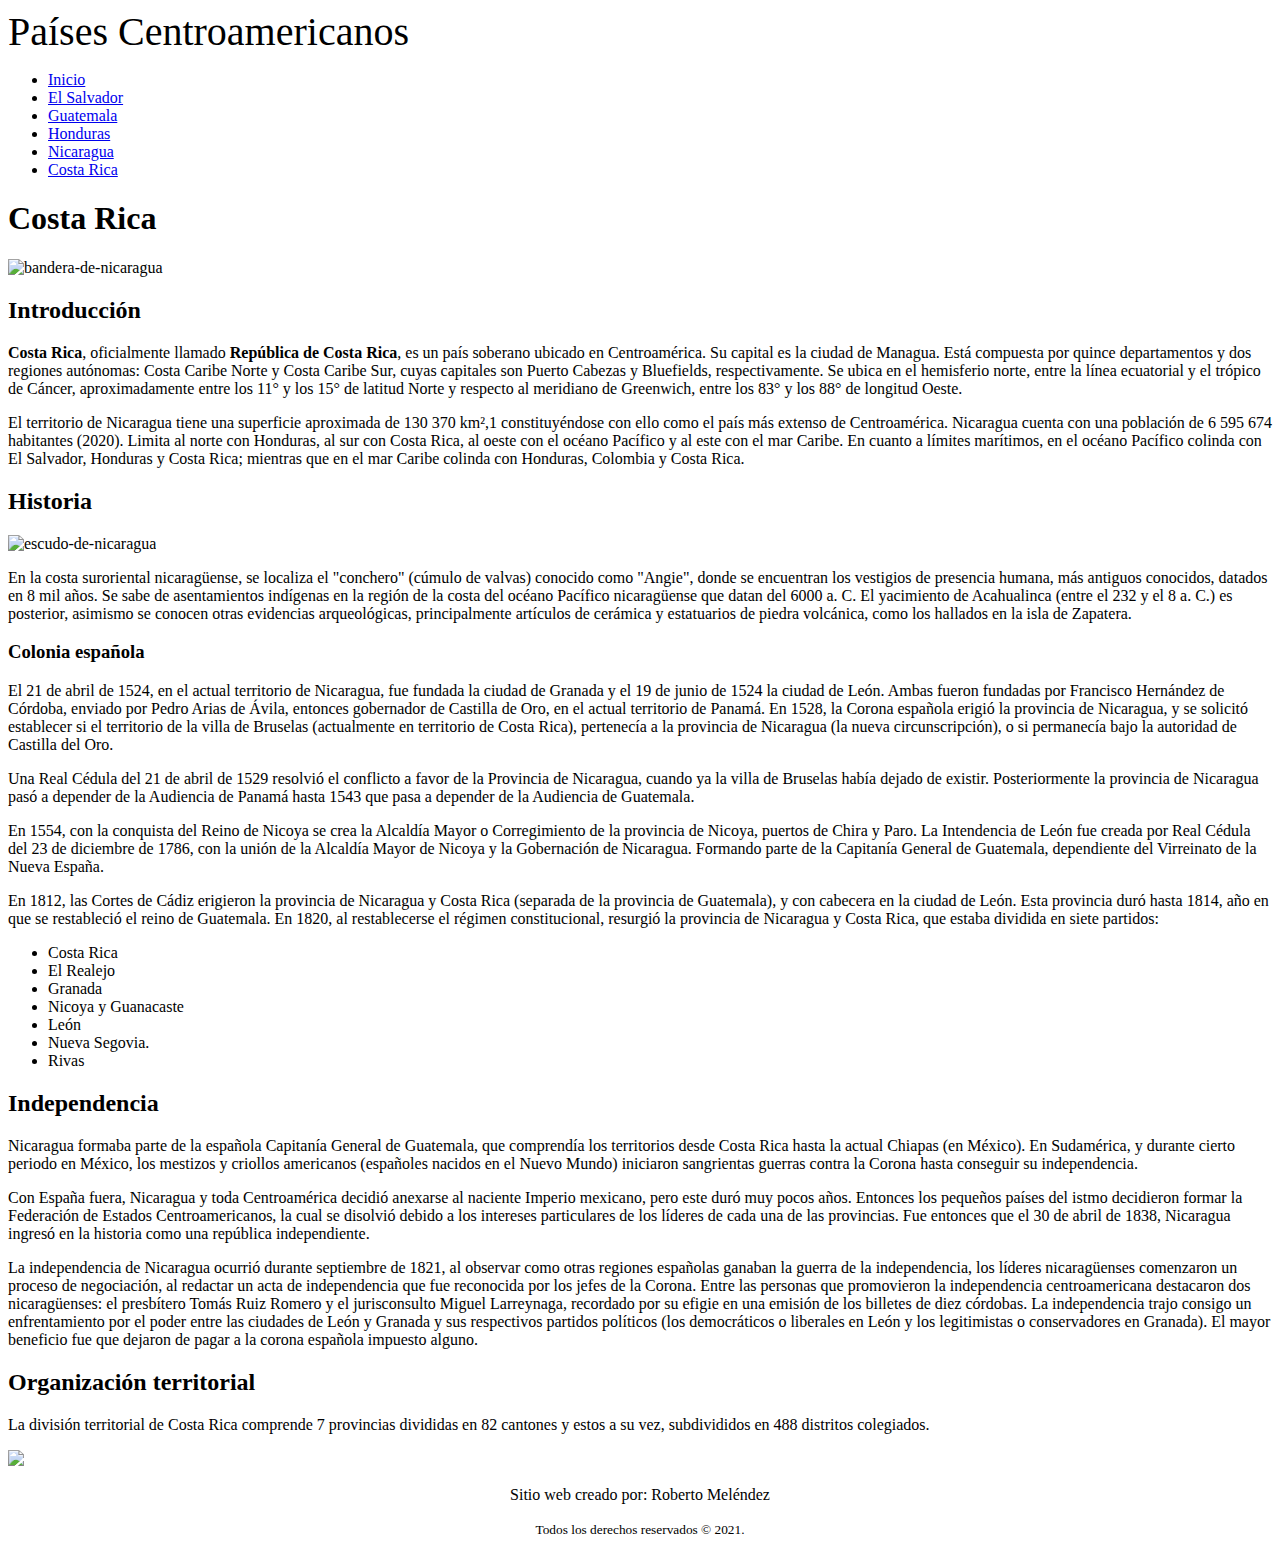
==== Discusion - Guia 1/Centroamerica/costa-rica.html @ 788548bb "initial commit" ====
<!DOCTYPE html>
<html lang="es">

<head>
    <meta charset="UTF-8">
    <title>Costa Rica | Centroamerica</title>
</head>

<body>
    <header>
        <span class="logo" style="font-size: 40px;">Países Centroamericanos</span>
        <nav>
            <ul>
                <li><a href="#">Inicio</a></li>
                <li><a href="https://robertomelendez.w3spaces.com/el-salvador.html">El Salvador</a></li>
                <li><a href="https://robertomelendez.w3spaces.com/guatemala.html">Guatemala</a></li>
                <li><a href="https://robertomelendez.w3spaces.com/honduras.html">Honduras</a></li>
                <li><a href="https://robertomelendez.w3spaces.com/nicaragua.html">Nicaragua</a></li>
                <li><a href="https://robertomelendez.w3spaces.com/costa-rica.html">Costa Rica</a></li>
            </ul>
        </nav>
    </header>
    <article>
        <h1>Costa Rica</h1>
        <img src="https://upload.wikimedia.org/wikipedia/commons/thumb/f/f2/Flag_of_Costa_Rica.svg/800px-Flag_of_Costa_Rica.svg.png" alt="bandera-de-nicaragua" style="width: 25%;">

        <section>
            <h2>Introducción</h2>
            <p>
                <strong>Costa Rica</strong>, oficialmente llamado <strong>República de Costa Rica</strong>, es un país soberano ubicado en Centroamérica. Su capital es la ciudad de Managua. Está compuesta por quince departamentos y dos regiones autónomas:
                Costa Caribe Norte y Costa Caribe Sur, cuyas capitales son Puerto Cabezas y Bluefields, respectivamente. Se ubica en el hemisferio norte, entre la línea ecuatorial y el trópico de Cáncer, aproximadamente entre los 11° y los 15° de latitud
                Norte y respecto al meridiano de Greenwich, entre los 83° y los 88° de longitud Oeste.
            </p>
            <p>
                El territorio de Nicaragua tiene una superficie aproximada de 130 370 km²,1 constituyéndose con ello como el país más extenso de Centroamérica. Nicaragua cuenta con una población de 6 595 674 habitantes (2020). Limita al norte con Honduras, al sur con
                Costa Rica, al oeste con el océano Pacífico y al este con el mar Caribe. En cuanto a límites marítimos, en el océano Pacífico colinda con El Salvador, Honduras y Costa Rica; mientras que en el mar Caribe colinda con Honduras, Colombia
                y Costa Rica.
            </p>
        </section>
        <section class="historia">
            <h2>Historia</h2>
            <img src="https://upload.wikimedia.org/wikipedia/commons/thumb/8/84/Coat_of_arms_of_Costa_Rica.svg/548px-Coat_of_arms_of_Costa_Rica.svg.png" alt="escudo-de-nicaragua" style="width: 25%;">
            <p>
                En la costa suroriental nicaragüense, se localiza el "conchero" (cúmulo de valvas) conocido como "Angie", donde se encuentran los vestigios de presencia humana, más antiguos conocidos, datados en 8 mil años. Se sabe de asentamientos indígenas en la región
                de la costa del océano Pacífico nicaragüense que datan del 6000 a. C. El yacimiento de Acahualinca (entre el 232 y el 8 a. C.) es posterior, asimismo se conocen otras evidencias arqueológicas, principalmente artículos de cerámica y estatuarios
                de piedra volcánica, como los hallados en la isla de Zapatera.
            </p>

            <h3>Colonia española</h3>

            <p>
                El 21 de abril de 1524, en el actual territorio de Nicaragua, fue fundada la ciudad de Granada y el 19 de junio de 1524 la ciudad de León. Ambas fueron fundadas por Francisco Hernández de Córdoba, enviado por Pedro Arias de Ávila, entonces gobernador
                de Castilla de Oro, en el actual territorio de Panamá. En 1528, la Corona española erigió la provincia de Nicaragua, y se solicitó establecer si el territorio de la villa de Bruselas (actualmente en territorio de Costa Rica), pertenecía
                a la provincia de Nicaragua (la nueva circunscripción), o si permanecía bajo la autoridad de Castilla del Oro.
            </p>
            <p>
                Una Real Cédula del 21 de abril de 1529 resolvió el conflicto a favor de la Provincia de Nicaragua, cuando ya la villa de Bruselas había dejado de existir. Posteriormente la provincia de Nicaragua pasó a depender de la Audiencia de Panamá hasta 1543 que
                pasa a depender de la Audiencia de Guatemala.
            </p>
            <p>
                En 1554, con la conquista del Reino de Nicoya se crea la Alcaldía Mayor o Corregimiento de la provincia de Nicoya, puertos de Chira y Paro. La Intendencia de León fue creada por Real Cédula del 23 de diciembre de 1786, con la unión de la Alcaldía Mayor
                de Nicoya y la Gobernación de Nicaragua. Formando parte de la Capitanía General de Guatemala, dependiente del Virreinato de la Nueva España.
            </p>
            <p>
                En 1812, las Cortes de Cádiz erigieron la provincia de Nicaragua y Costa Rica (separada de la provincia de Guatemala), y con cabecera en la ciudad de León. Esta provincia duró hasta 1814, año en que se restableció el reino de Guatemala. En 1820, al restablecerse
                el régimen constitucional, resurgió la provincia de Nicaragua y Costa Rica, que estaba dividida en siete partidos:
            </p>
            <ul>
                <li>Costa Rica</li>
                <li>El Realejo</li>
                <li>Granada</li>
                <li>Nicoya y Guanacaste</li>
                <li>León</li>
                <li>Nueva Segovia.</li>
                <li>Rivas</li>
            </ul>
        </section>
        <section>
            <h2>Independencia</h2>

            <p>
                Nicaragua formaba parte de la española Capitanía General de Guatemala, que comprendía los territorios desde Costa Rica hasta la actual Chiapas (en México). En Sudamérica, y durante cierto periodo en México, los mestizos y criollos americanos (españoles
                nacidos en el Nuevo Mundo) iniciaron sangrientas guerras contra la Corona hasta conseguir su independencia.
            </p>
            <p>
                Con España fuera, Nicaragua y toda Centroamérica decidió anexarse al naciente Imperio mexicano, pero este duró muy pocos años. Entonces los pequeños países del istmo decidieron formar la Federación de Estados Centroamericanos, la cual se disolvió debido
                a los intereses particulares de los líderes de cada una de las provincias. Fue entonces que el 30 de abril de 1838, Nicaragua ingresó en la historia como una república independiente.
            </p>
            <p>
                La independencia de Nicaragua ocurrió durante septiembre de 1821, al observar como otras regiones españolas ganaban la guerra de la independencia, los líderes nicaragüenses comenzaron un proceso de negociación, al redactar un acta de independencia que
                fue reconocida por los jefes de la Corona. Entre las personas que promovieron la independencia centroamericana destacaron dos nicaragüenses: el presbítero Tomás Ruiz Romero y el jurisconsulto Miguel Larreynaga, recordado por su efigie
                en una emisión de los billetes de diez córdobas. La independencia trajo consigo un enfrentamiento por el poder entre las ciudades de León y Granada y sus respectivos partidos políticos (los democráticos o liberales en León y los legitimistas
                o conservadores en Granada). El mayor beneficio fue que dejaron de pagar a la corona española impuesto alguno.
            </p>

        </section>
        <section>
            <h2>Organización territorial</h2>
            <p>
                La división territorial de Costa Rica comprende 7 provincias divididas en 82 cantones y estos a su vez, subdivididos en 488 distritos colegiados.
            </p>
            <img src="https://i.pinimg.com/originals/55/68/5a/55685ad4baaaf4e1a8a389deb799fcd5.gif" style="width: 50%;">

        </section>

    </article>

    <footer>
        <center>
            <p>Sitio web creado por: Roberto Meléndez</p>
            <small>Todos los derechos reservados &copy; 2021.</small>
        </center>
    </footer>
</body>

</html>
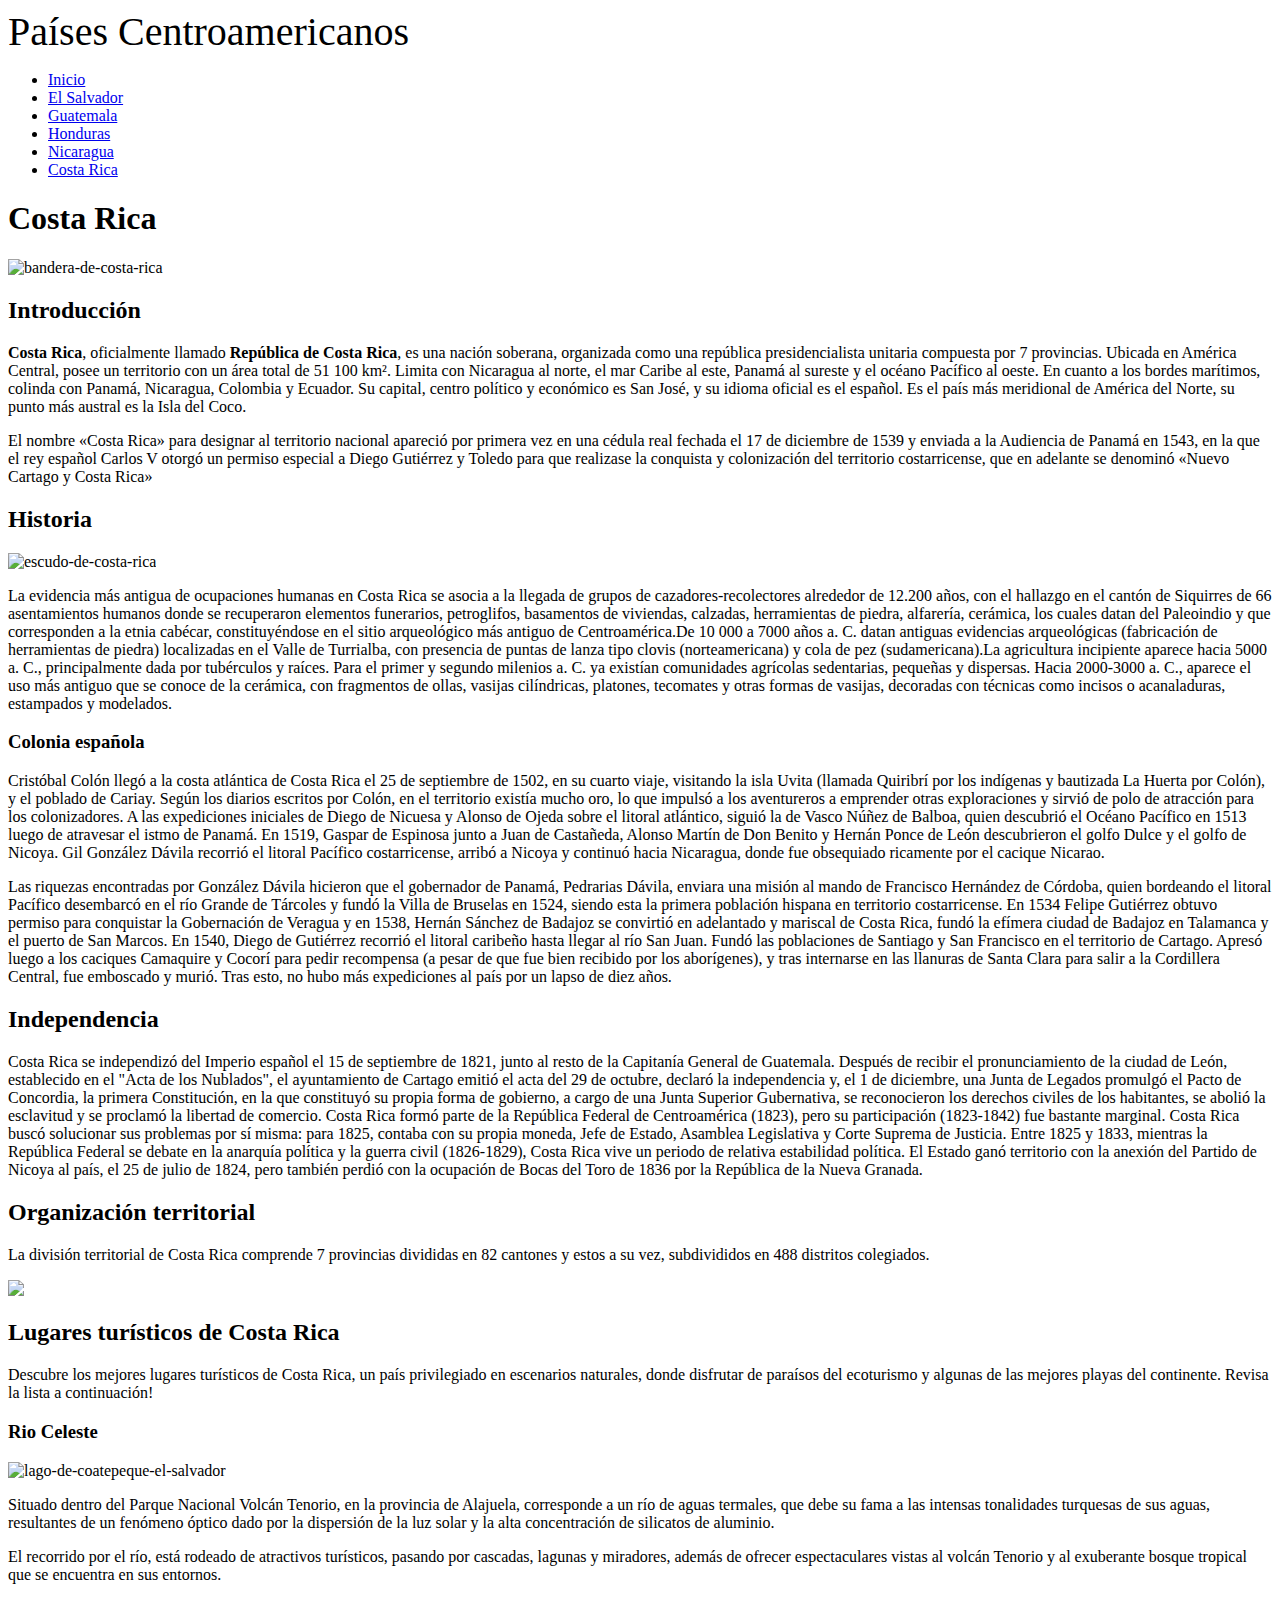
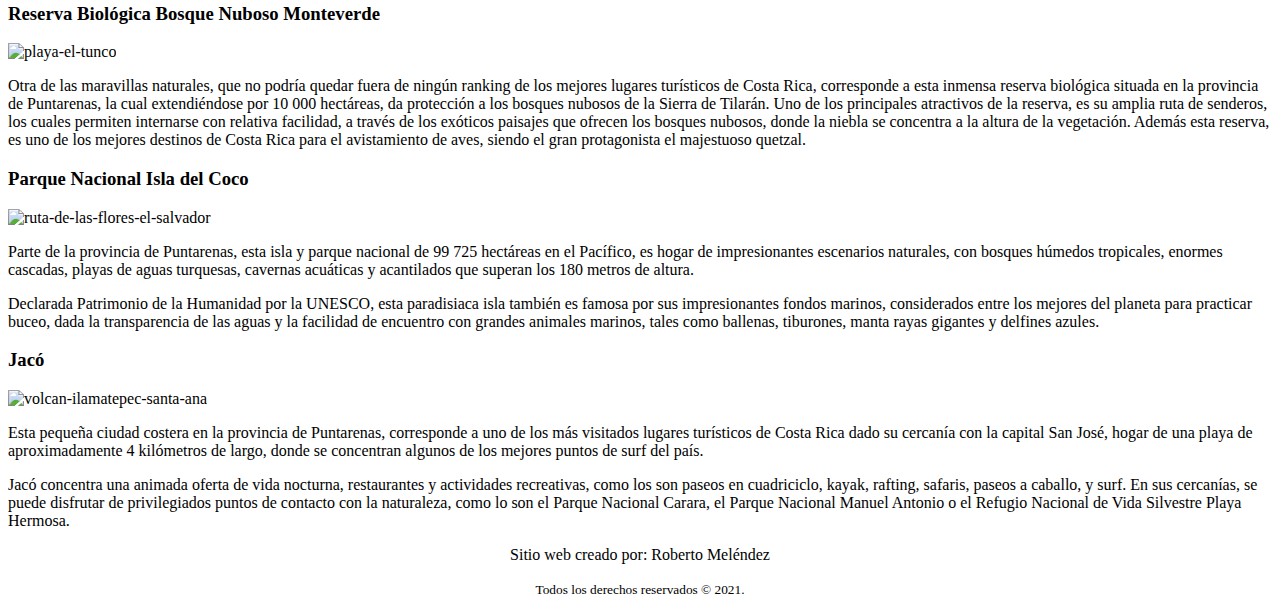
==== commit f0f27b71: "agregar home" ====
--- a/Discusion - Guia 1/Centroamerica/costa-rica.html
+++ b/Discusion - Guia 1/Centroamerica/costa-rica.html
@@ -22,75 +22,58 @@
     </header>
     <article>
         <h1>Costa Rica</h1>
-        <img src="https://upload.wikimedia.org/wikipedia/commons/thumb/f/f2/Flag_of_Costa_Rica.svg/800px-Flag_of_Costa_Rica.svg.png" alt="bandera-de-nicaragua" style="width: 25%;">
+        <img src="https://upload.wikimedia.org/wikipedia/commons/thumb/f/f2/Flag_of_Costa_Rica.svg/800px-Flag_of_Costa_Rica.svg.png" alt="bandera-de-costa-rica" style="width: 25%;">
 
         <section>
             <h2>Introducción</h2>
             <p>
-                <strong>Costa Rica</strong>, oficialmente llamado <strong>República de Costa Rica</strong>, es un país soberano ubicado en Centroamérica. Su capital es la ciudad de Managua. Está compuesta por quince departamentos y dos regiones autónomas:
-                Costa Caribe Norte y Costa Caribe Sur, cuyas capitales son Puerto Cabezas y Bluefields, respectivamente. Se ubica en el hemisferio norte, entre la línea ecuatorial y el trópico de Cáncer, aproximadamente entre los 11° y los 15° de latitud
-                Norte y respecto al meridiano de Greenwich, entre los 83° y los 88° de longitud Oeste.
+                <strong>Costa Rica</strong>, oficialmente llamado <strong>República de Costa Rica</strong>, es una nación soberana, organizada como una república presidencialista unitaria compuesta por 7 provincias. Ubicada en América Central, posee un
+                territorio con un área total de 51 100 km². Limita con Nicaragua al norte, el mar Caribe al este, Panamá al sureste y el océano Pacífico al oeste. En cuanto a los bordes marítimos, colinda con Panamá, Nicaragua, Colombia y Ecuador. Su
+                capital, centro político y económico es San José, y su idioma oficial es el español.​ Es el país más meridional de América del Norte, su punto más austral es la Isla del Coco.
             </p>
             <p>
-                El territorio de Nicaragua tiene una superficie aproximada de 130 370 km²,1 constituyéndose con ello como el país más extenso de Centroamérica. Nicaragua cuenta con una población de 6 595 674 habitantes (2020). Limita al norte con Honduras, al sur con
-                Costa Rica, al oeste con el océano Pacífico y al este con el mar Caribe. En cuanto a límites marítimos, en el océano Pacífico colinda con El Salvador, Honduras y Costa Rica; mientras que en el mar Caribe colinda con Honduras, Colombia
-                y Costa Rica.
+                El nombre «Costa Rica» para designar al territorio nacional apareció por primera vez en una cédula real fechada el 17 de diciembre de 1539 y enviada a la Audiencia de Panamá en 1543, en la que el rey español Carlos V otorgó un permiso especial a Diego
+                Gutiérrez y Toledo para que realizase la conquista y colonización del territorio costarricense, que en adelante se denominó «Nuevo Cartago y Costa Rica»
             </p>
         </section>
         <section class="historia">
             <h2>Historia</h2>
-            <img src="https://upload.wikimedia.org/wikipedia/commons/thumb/8/84/Coat_of_arms_of_Costa_Rica.svg/548px-Coat_of_arms_of_Costa_Rica.svg.png" alt="escudo-de-nicaragua" style="width: 25%;">
+            <img src="https://upload.wikimedia.org/wikipedia/commons/thumb/8/84/Coat_of_arms_of_Costa_Rica.svg/548px-Coat_of_arms_of_Costa_Rica.svg.png" alt="escudo-de-costa-rica" style="width: 25%;">
             <p>
-                En la costa suroriental nicaragüense, se localiza el "conchero" (cúmulo de valvas) conocido como "Angie", donde se encuentran los vestigios de presencia humana, más antiguos conocidos, datados en 8 mil años. Se sabe de asentamientos indígenas en la región
-                de la costa del océano Pacífico nicaragüense que datan del 6000 a. C. El yacimiento de Acahualinca (entre el 232 y el 8 a. C.) es posterior, asimismo se conocen otras evidencias arqueológicas, principalmente artículos de cerámica y estatuarios
-                de piedra volcánica, como los hallados en la isla de Zapatera.
+                La evidencia más antigua de ocupaciones humanas en Costa Rica se asocia a la llegada de grupos de cazadores-recolectores alrededor de 12.200 años, con el hallazgo en el cantón de Siquirres de 66 asentamientos humanos donde se recuperaron elementos funerarios,
+                petroglifos, basamentos de viviendas, calzadas, herramientas de piedra, alfarería, cerámica, los cuales datan del Paleoindio y que corresponden a la etnia cabécar, constituyéndose en el sitio arqueológico más antiguo de Centroamérica.​
+                De 10 000 a 7000 años a. C. datan antiguas evidencias arqueológicas (fabricación de herramientas de piedra) localizadas en el Valle de Turrialba, con presencia de puntas de lanza tipo clovis (norteamericana) y cola de pez (sudamericana).​
+                La agricultura incipiente aparece hacia 5000 a. C., principalmente dada por tubérculos y raíces. Para el primer y segundo milenios a. C. ya existían comunidades agrícolas sedentarias, pequeñas y dispersas. Hacia 2000-3000 a. C., aparece
+                el uso más antiguo que se conoce de la cerámica, con fragmentos de ollas, vasijas cilíndricas, platones, tecomates y otras formas de vasijas, decoradas con técnicas como incisos o acanaladuras, estampados y modelados.
             </p>
 
             <h3>Colonia española</h3>
 
             <p>
-                El 21 de abril de 1524, en el actual territorio de Nicaragua, fue fundada la ciudad de Granada y el 19 de junio de 1524 la ciudad de León. Ambas fueron fundadas por Francisco Hernández de Córdoba, enviado por Pedro Arias de Ávila, entonces gobernador
-                de Castilla de Oro, en el actual territorio de Panamá. En 1528, la Corona española erigió la provincia de Nicaragua, y se solicitó establecer si el territorio de la villa de Bruselas (actualmente en territorio de Costa Rica), pertenecía
-                a la provincia de Nicaragua (la nueva circunscripción), o si permanecía bajo la autoridad de Castilla del Oro.
+                Cristóbal Colón llegó a la costa atlántica de Costa Rica el 25 de septiembre de 1502, en su cuarto viaje, visitando la isla Uvita (llamada Quiribrí por los indígenas y bautizada La Huerta por Colón), y el poblado de Cariay. Según los diarios escritos
+                por Colón, en el territorio existía mucho oro, lo que impulsó a los aventureros a emprender otras exploraciones y sirvió de polo de atracción para los colonizadores. A las expediciones iniciales de Diego de Nicuesa y Alonso de Ojeda sobre
+                el litoral atlántico, siguió la de Vasco Núñez de Balboa, quien descubrió el Océano Pacífico en 1513 luego de atravesar el istmo de Panamá. En 1519, Gaspar de Espinosa junto a Juan de Castañeda, Alonso Martín de Don Benito y Hernán Ponce
+                de León descubrieron el golfo Dulce y el golfo de Nicoya.​ Gil González Dávila recorrió el litoral Pacífico costarricense, arribó a Nicoya y continuó hacia Nicaragua, donde fue obsequiado ricamente por el cacique Nicarao.
+
             </p>
             <p>
-                Una Real Cédula del 21 de abril de 1529 resolvió el conflicto a favor de la Provincia de Nicaragua, cuando ya la villa de Bruselas había dejado de existir. Posteriormente la provincia de Nicaragua pasó a depender de la Audiencia de Panamá hasta 1543 que
-                pasa a depender de la Audiencia de Guatemala.
+                Las riquezas encontradas por González Dávila hicieron que el gobernador de Panamá, Pedrarias Dávila, enviara una misión al mando de Francisco Hernández de Córdoba, quien bordeando el litoral Pacífico desembarcó en el río Grande de Tárcoles y fundó la
+                Villa de Bruselas en 1524, siendo esta la primera población hispana en territorio costarricense. En 1534 Felipe Gutiérrez obtuvo permiso para conquistar la Gobernación de Veragua y en 1538, Hernán Sánchez de Badajoz se convirtió en adelantado
+                y mariscal de Costa Rica, fundó la efímera ciudad de Badajoz en Talamanca y el puerto de San Marcos. En 1540, Diego de Gutiérrez recorrió el litoral caribeño hasta llegar al río San Juan. Fundó las poblaciones de Santiago y San Francisco
+                en el territorio de Cartago. Apresó luego a los caciques Camaquire y Cocorí para pedir recompensa (a pesar de que fue bien recibido por los aborígenes), y tras internarse en las llanuras de Santa Clara para salir a la Cordillera Central,
+                fue emboscado y murió. Tras esto, no hubo más expediciones al país por un lapso de diez años.
             </p>
-            <p>
-                En 1554, con la conquista del Reino de Nicoya se crea la Alcaldía Mayor o Corregimiento de la provincia de Nicoya, puertos de Chira y Paro. La Intendencia de León fue creada por Real Cédula del 23 de diciembre de 1786, con la unión de la Alcaldía Mayor
-                de Nicoya y la Gobernación de Nicaragua. Formando parte de la Capitanía General de Guatemala, dependiente del Virreinato de la Nueva España.
-            </p>
-            <p>
-                En 1812, las Cortes de Cádiz erigieron la provincia de Nicaragua y Costa Rica (separada de la provincia de Guatemala), y con cabecera en la ciudad de León. Esta provincia duró hasta 1814, año en que se restableció el reino de Guatemala. En 1820, al restablecerse
-                el régimen constitucional, resurgió la provincia de Nicaragua y Costa Rica, que estaba dividida en siete partidos:
-            </p>
-            <ul>
-                <li>Costa Rica</li>
-                <li>El Realejo</li>
-                <li>Granada</li>
-                <li>Nicoya y Guanacaste</li>
-                <li>León</li>
-                <li>Nueva Segovia.</li>
-                <li>Rivas</li>
-            </ul>
         </section>
         <section>
             <h2>Independencia</h2>
 
             <p>
-                Nicaragua formaba parte de la española Capitanía General de Guatemala, que comprendía los territorios desde Costa Rica hasta la actual Chiapas (en México). En Sudamérica, y durante cierto periodo en México, los mestizos y criollos americanos (españoles
-                nacidos en el Nuevo Mundo) iniciaron sangrientas guerras contra la Corona hasta conseguir su independencia.
-            </p>
-            <p>
-                Con España fuera, Nicaragua y toda Centroamérica decidió anexarse al naciente Imperio mexicano, pero este duró muy pocos años. Entonces los pequeños países del istmo decidieron formar la Federación de Estados Centroamericanos, la cual se disolvió debido
-                a los intereses particulares de los líderes de cada una de las provincias. Fue entonces que el 30 de abril de 1838, Nicaragua ingresó en la historia como una república independiente.
-            </p>
-            <p>
-                La independencia de Nicaragua ocurrió durante septiembre de 1821, al observar como otras regiones españolas ganaban la guerra de la independencia, los líderes nicaragüenses comenzaron un proceso de negociación, al redactar un acta de independencia que
-                fue reconocida por los jefes de la Corona. Entre las personas que promovieron la independencia centroamericana destacaron dos nicaragüenses: el presbítero Tomás Ruiz Romero y el jurisconsulto Miguel Larreynaga, recordado por su efigie
-                en una emisión de los billetes de diez córdobas. La independencia trajo consigo un enfrentamiento por el poder entre las ciudades de León y Granada y sus respectivos partidos políticos (los democráticos o liberales en León y los legitimistas
-                o conservadores en Granada). El mayor beneficio fue que dejaron de pagar a la corona española impuesto alguno.
+                Costa Rica se independizó del Imperio español el 15 de septiembre de 1821, junto al resto de la Capitanía General de Guatemala. Después de recibir el pronunciamiento de la ciudad de León, establecido en el "Acta de los Nublados", el ayuntamiento de Cartago
+                emitió el acta del 29 de octubre, declaró la independencia y, el 1 de diciembre, una Junta de Legados promulgó el Pacto de Concordia, la primera Constitución, en la que constituyó su propia forma de gobierno, a cargo de una Junta Superior
+                Gubernativa, se reconocieron los derechos civiles de los habitantes, se abolió la esclavitud y se proclamó la libertad de comercio.​ Costa Rica formó parte de la República Federal de Centroamérica (1823), pero su participación (1823-1842)
+                fue bastante marginal. Costa Rica buscó solucionar sus problemas por sí misma: para 1825, contaba con su propia moneda, Jefe de Estado, Asamblea Legislativa y Corte Suprema de Justicia. Entre 1825 y 1833, mientras la República Federal
+                se debate en la anarquía política y la guerra civil (1826-1829), Costa Rica vive un periodo de relativa estabilidad política. El Estado ganó territorio con la anexión del Partido de Nicoya al país, el 25 de julio de 1824, pero también
+                perdió con la ocupación de Bocas del Toro de 1836 por la República de la Nueva Granada.
             </p>
 
         </section>
@@ -101,6 +84,59 @@
             </p>
             <img src="https://i.pinimg.com/originals/55/68/5a/55685ad4baaaf4e1a8a389deb799fcd5.gif" style="width: 50%;">
 
+        </section>
+
+        <section>
+            <h2>Lugares turísticos de Costa Rica</h2>
+            <p> Descubre los mejores lugares turísticos de Costa Rica, un país privilegiado en escenarios naturales, donde disfrutar de paraísos del ecoturismo y algunas de las mejores playas del continente. Revisa la lista a continuación!
+            </p>
+            <div>
+                <h3>Rio Celeste</h3>
+                <img src="https://enviajes.cl/wp-content/uploads/2016/07/Lugares-turisticos-de-Costa-Rica-Rio-Celeste.jpg?ezimgfmt=ng:webp/ngcb2" alt="lago-de-coatepeque-el-salvador" style="width: 50%;">
+                <p>
+                    Situado dentro del Parque Nacional Volcán Tenorio, en la provincia de Alajuela, corresponde a un río de aguas termales, que debe su fama a las intensas tonalidades turquesas de sus aguas, resultantes de un fenómeno óptico dado por la dispersión de la
+                    luz solar y la alta concentración de silicatos de aluminio.
+                </p>
+                <p>
+                    El recorrido por el río, está rodeado de atractivos turísticos, pasando por cascadas, lagunas y miradores, además de ofrecer espectaculares vistas al volcán Tenorio y al exuberante bosque tropical que se encuentra en sus entornos.
+                </p>
+            </div>
+
+            <div>
+                <h3>Reserva Biológica Bosque Nuboso Monteverde</h3>
+                <img src="https://enviajes.cl/wp-content/uploads/2016/07/Lugares-turisticos-de-Costa-Rica-Monteverde.jpg?ezimgfmt=ng:webp/ngcb2" alt="playa-el-tunco">
+                <p>
+                    Otra de las maravillas naturales, que no podría quedar fuera de ningún ranking de los mejores lugares turísticos de Costa Rica, corresponde a esta inmensa reserva biológica situada en la provincia de Puntarenas, la cual extendiéndose por 10 000 hectáreas,
+                    da protección a los bosques nubosos de la Sierra de Tilarán. Uno de los principales atractivos de la reserva, es su amplia ruta de senderos, los cuales permiten internarse con relativa facilidad, a través de los exóticos paisajes que
+                    ofrecen los bosques nubosos, donde la niebla se concentra a la altura de la vegetación. Además esta reserva, es uno de los mejores destinos de Costa Rica para el avistamiento de aves, siendo el gran protagonista el majestuoso quetzal.
+                </p>
+            </div>
+
+            <div>
+                <h3>Parque Nacional Isla del Coco</h3>
+                <img src="https://enviajes.cl/wp-content/uploads/2016/07/Lugares-turisticos-de-Costa-Rica-Isla-Coco.jpg?ezimgfmt=ng:webp/ngcb2" alt="ruta-de-las-flores-el-salvador">
+                <p>
+                    Parte de la provincia de Puntarenas, esta isla y parque nacional de 99 725 hectáreas en el Pacífico, es hogar de impresionantes escenarios naturales, con bosques húmedos tropicales, enormes cascadas, playas de aguas turquesas, cavernas acuáticas y acantilados
+                    que superan los 180 metros de altura.
+                </p>
+                <p>
+                    Declarada Patrimonio de la Humanidad por la UNESCO, esta paradisiaca isla también es famosa por sus impresionantes fondos marinos, considerados entre los mejores del planeta para practicar buceo, dada la transparencia de las aguas y la facilidad de encuentro
+                    con grandes animales marinos, tales como ballenas, tiburones, manta rayas gigantes y delfines azules.
+                </p>
+            </div>
+
+            <div>
+                <h3>Jacó</h3>
+                <img src="https://enviajes.cl/wp-content/uploads/2016/07/Lugares-turisticos-de-Costa-Rica-Jaco.jpg?ezimgfmt=ng:webp/ngcb2" alt="volcan-ilamatepec-santa-ana">
+                <p>
+                    Esta pequeña ciudad costera en la provincia de Puntarenas, corresponde a uno de los más visitados lugares turísticos de Costa Rica dado su cercanía con la capital San José, hogar de una playa de aproximadamente 4 kilómetros de largo, donde se concentran
+                    algunos de los mejores puntos de surf del país.
+                </p>
+                <p>
+                    Jacó concentra una animada oferta de vida nocturna, restaurantes y actividades recreativas, como los son paseos en cuadriciclo, kayak, rafting, safaris, paseos a caballo, y surf. En sus cercanías, se puede disfrutar de privilegiados puntos de contacto
+                    con la naturaleza, como lo son el Parque Nacional Carara, el Parque Nacional Manuel Antonio o el Refugio Nacional de Vida Silvestre Playa Hermosa.
+                </p>
+            </div>
         </section>
 
     </article>
